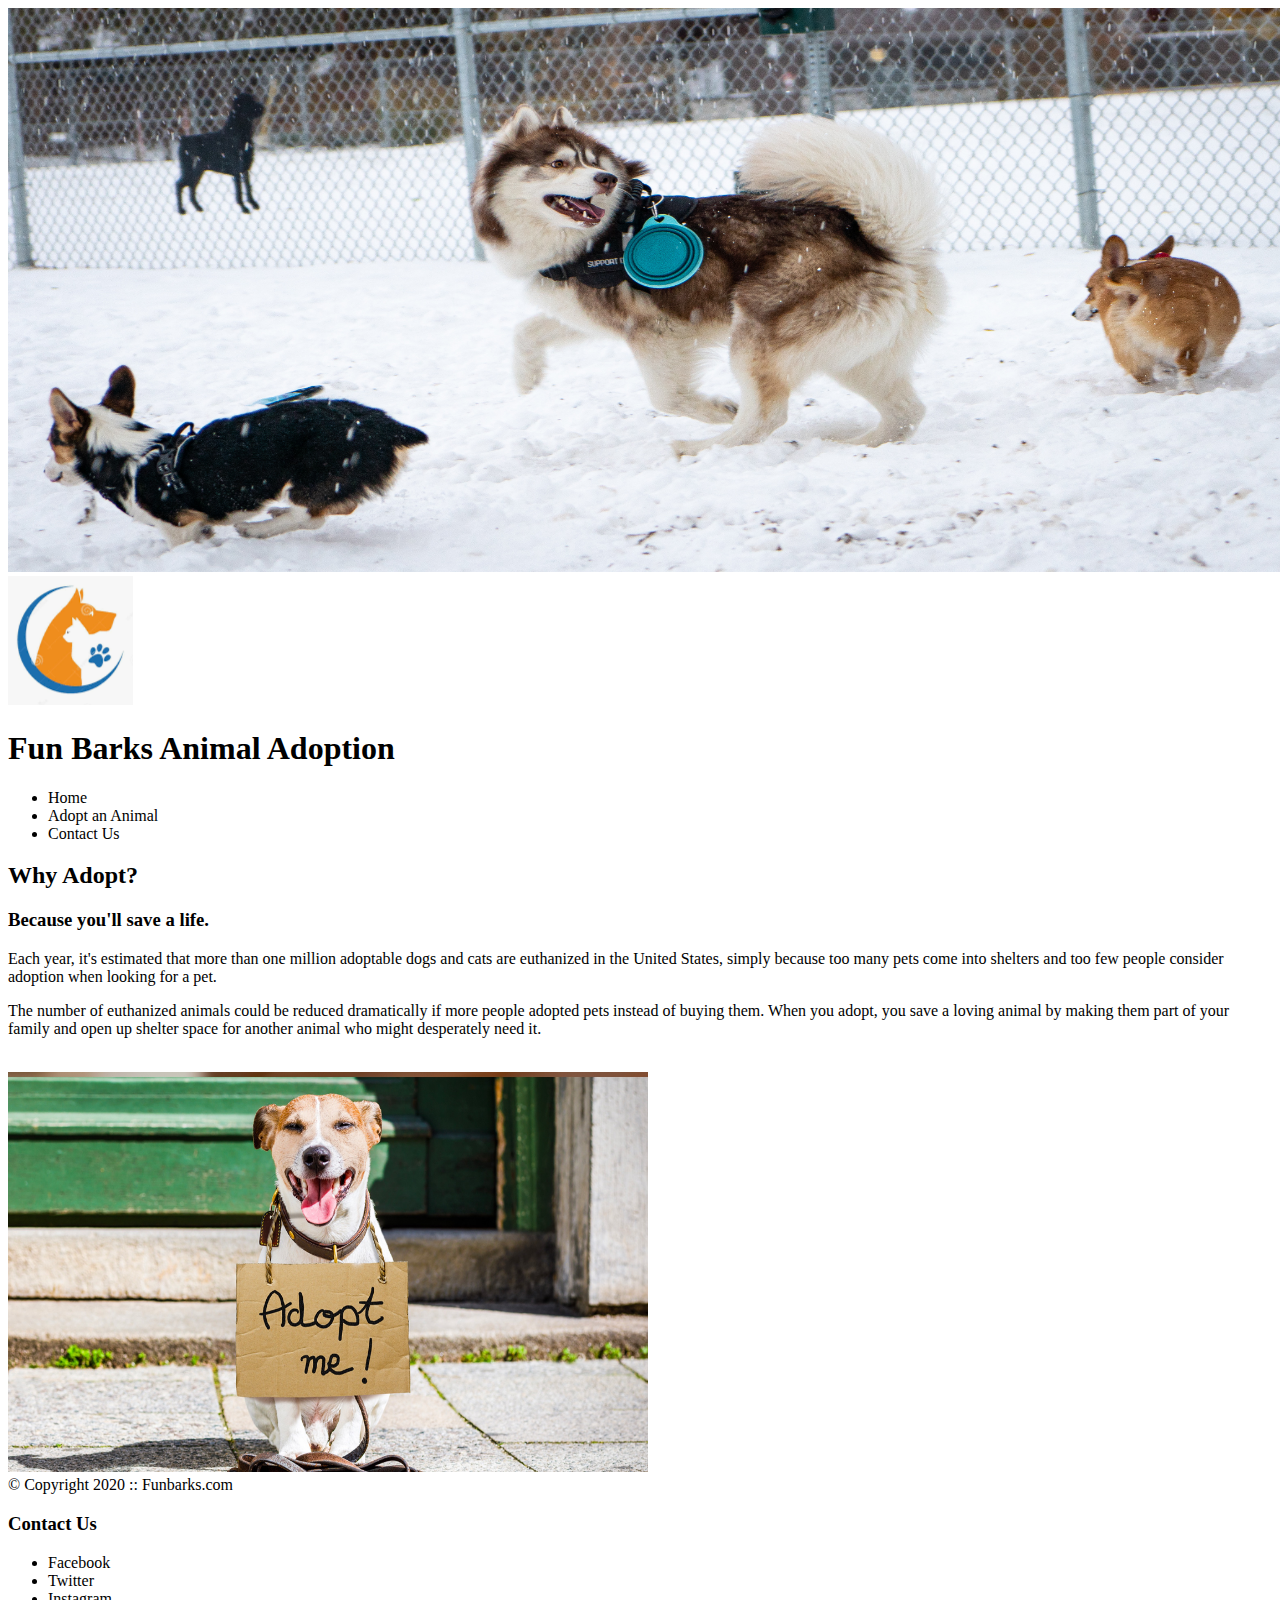
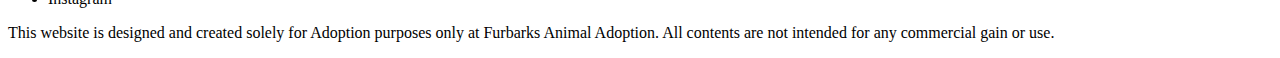
==== index.html @ 0d8e54c5 "first commit" ====
<!DOCTYPE html>
<html lang="en">
<head>
    <meta charset="UTF-8">
    <meta http-equiv="X-UA-Compatible" content="IE=edge">
    <meta name="viewport" content="width=device-width, initial-scale=1.0">
    <title>Your Local Aniaml Adoption</title>
</head>

<body>
    <div id="container">
<header>
    <img src="images/Dog.JPG" alt="Dog picture" width="1280" height="564">
    <div id="main-header">
        <div id="logo">
    <img src="images/logo.PNG" alt="logo" width="125">
    <h1>Fun Barks Animal Adoption</h1>
        </div>
    
    </div>
    </div>
    <nav class="main-menu">
        <ul>
            <li>Home</li>
            <li>Adopt an Animal</li>
            <li>Contact Us</li>
        </ul>

    </nav>
</header>
<main>
    <h2>Why Adopt?</h2>
    <h3>Because you'll save a life.</h3>
    <p>Each year, it's estimated that more than one million adoptable dogs and cats are euthanized in the United States, simply because too many pets come into shelters and too few people consider adoption when looking for a pet.</p>
    <p>The number of euthanized animals could be reduced dramatically if more people adopted pets instead of buying them. When you adopt, you save a loving animal by making them part of your family and open up shelter space for another animal who might desperately need it.</p><br>
    <img src="images/adopt me.jpeg" alt="adopt dog picture" width="640" height="400">



</main>
<footer>
    <div id="last part">
        <div class="copyright">
            &copy; Copyright 2020 :: Funbarks.com
            <div class="meida">
                <h3>Contact Us</h3>
                <nav>
                    <ul>
                        <li>Facebook</li>
                        <li>Twitter</li>
                        <li>Instagram</li>
                    </ul>
                </nav>

            </div>
        </div>
    </div>
    <div id="last part2"
    ><p>
        This website is designed and created solely for Adoption purposes only at Furbarks Animal Adoption. All contents are not intended for any commercial gain or use.</p>
    </div>
</footer> 
</div>  
</body>
</html>
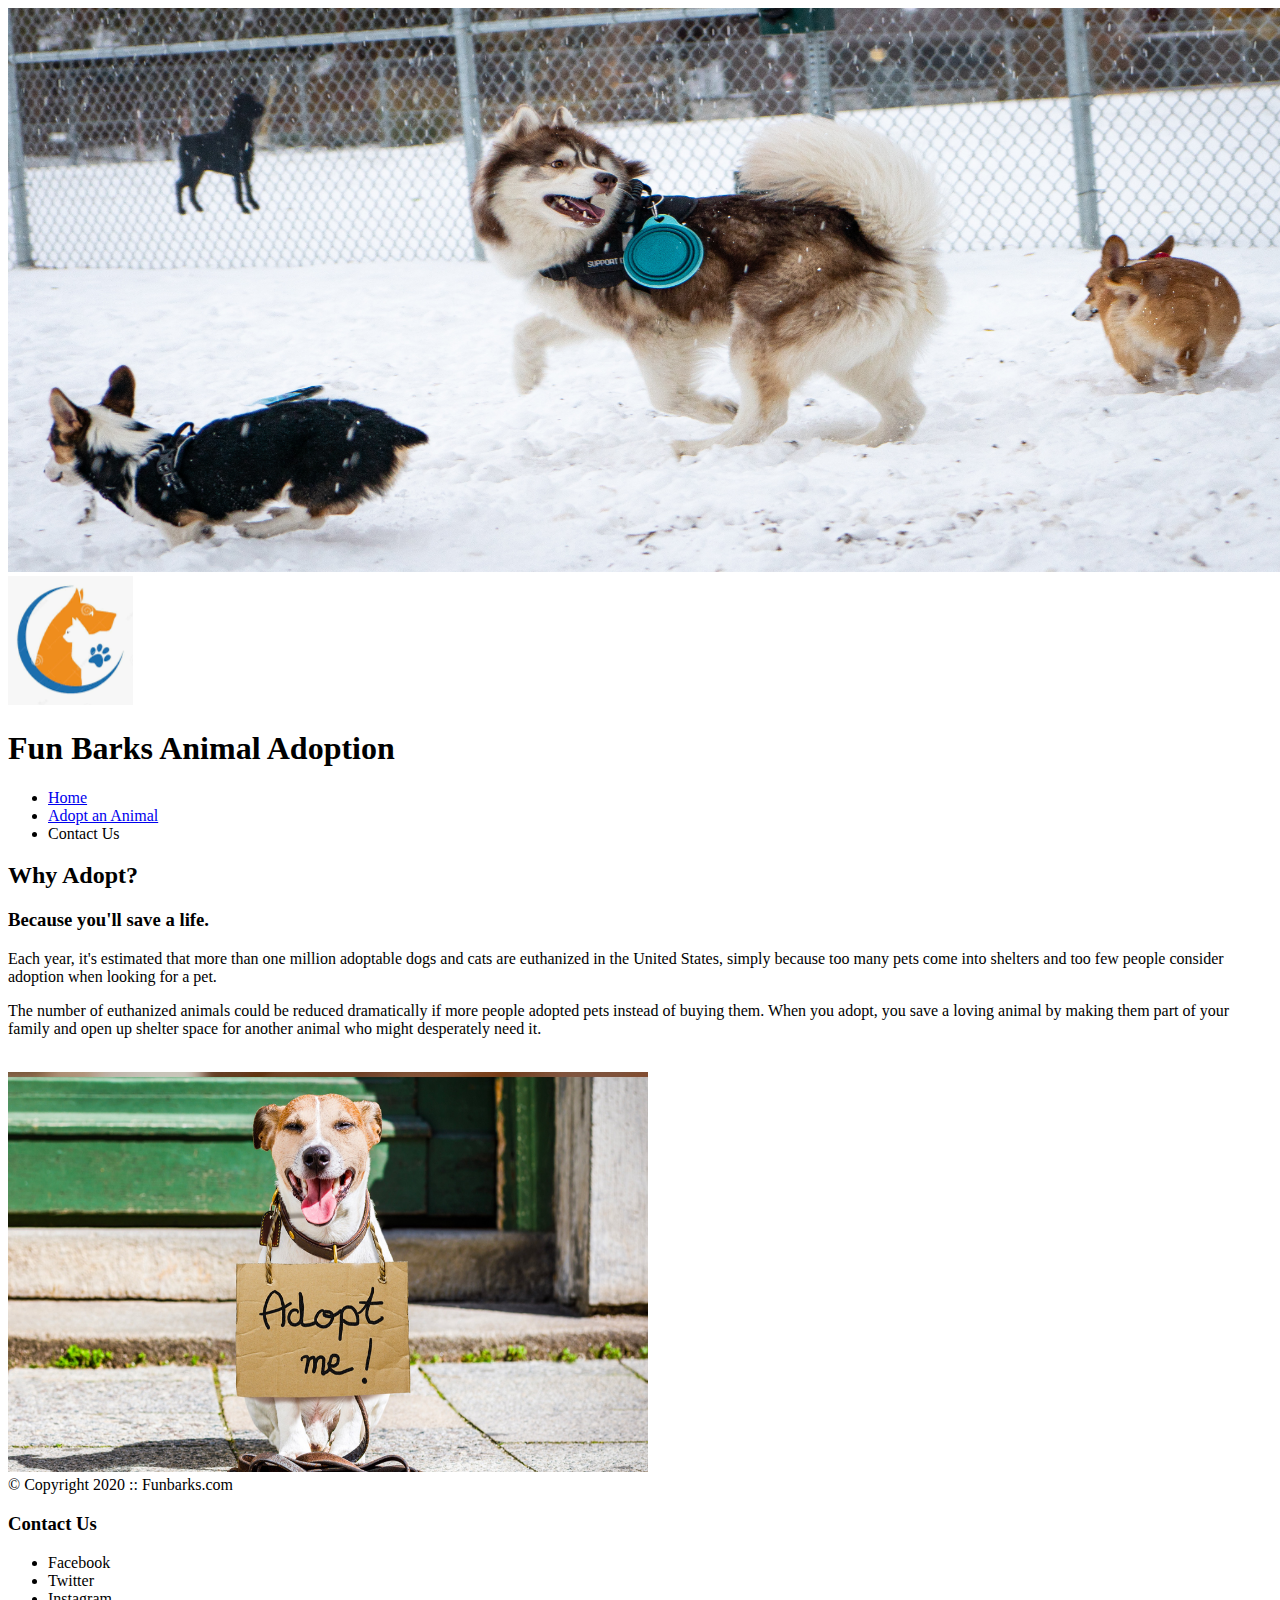
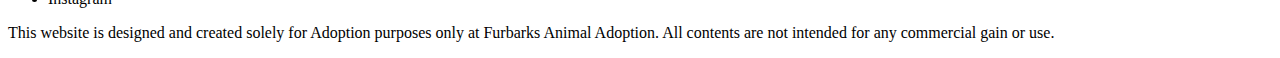
==== commit 4130c2fd: "third commit" ====
--- a/index.html
+++ b/index.html
@@ -21,8 +21,8 @@
     </div>
     <nav class="main-menu">
         <ul>
-            <li>Home</li>
-            <li>Adopt an Animal</li>
+            <li><a href="index.html">Home</a></li>
+            <li><a href="Adopt.html">Adopt an Animal</a></li>
             <li>Contact Us</li>
         </ul>
 
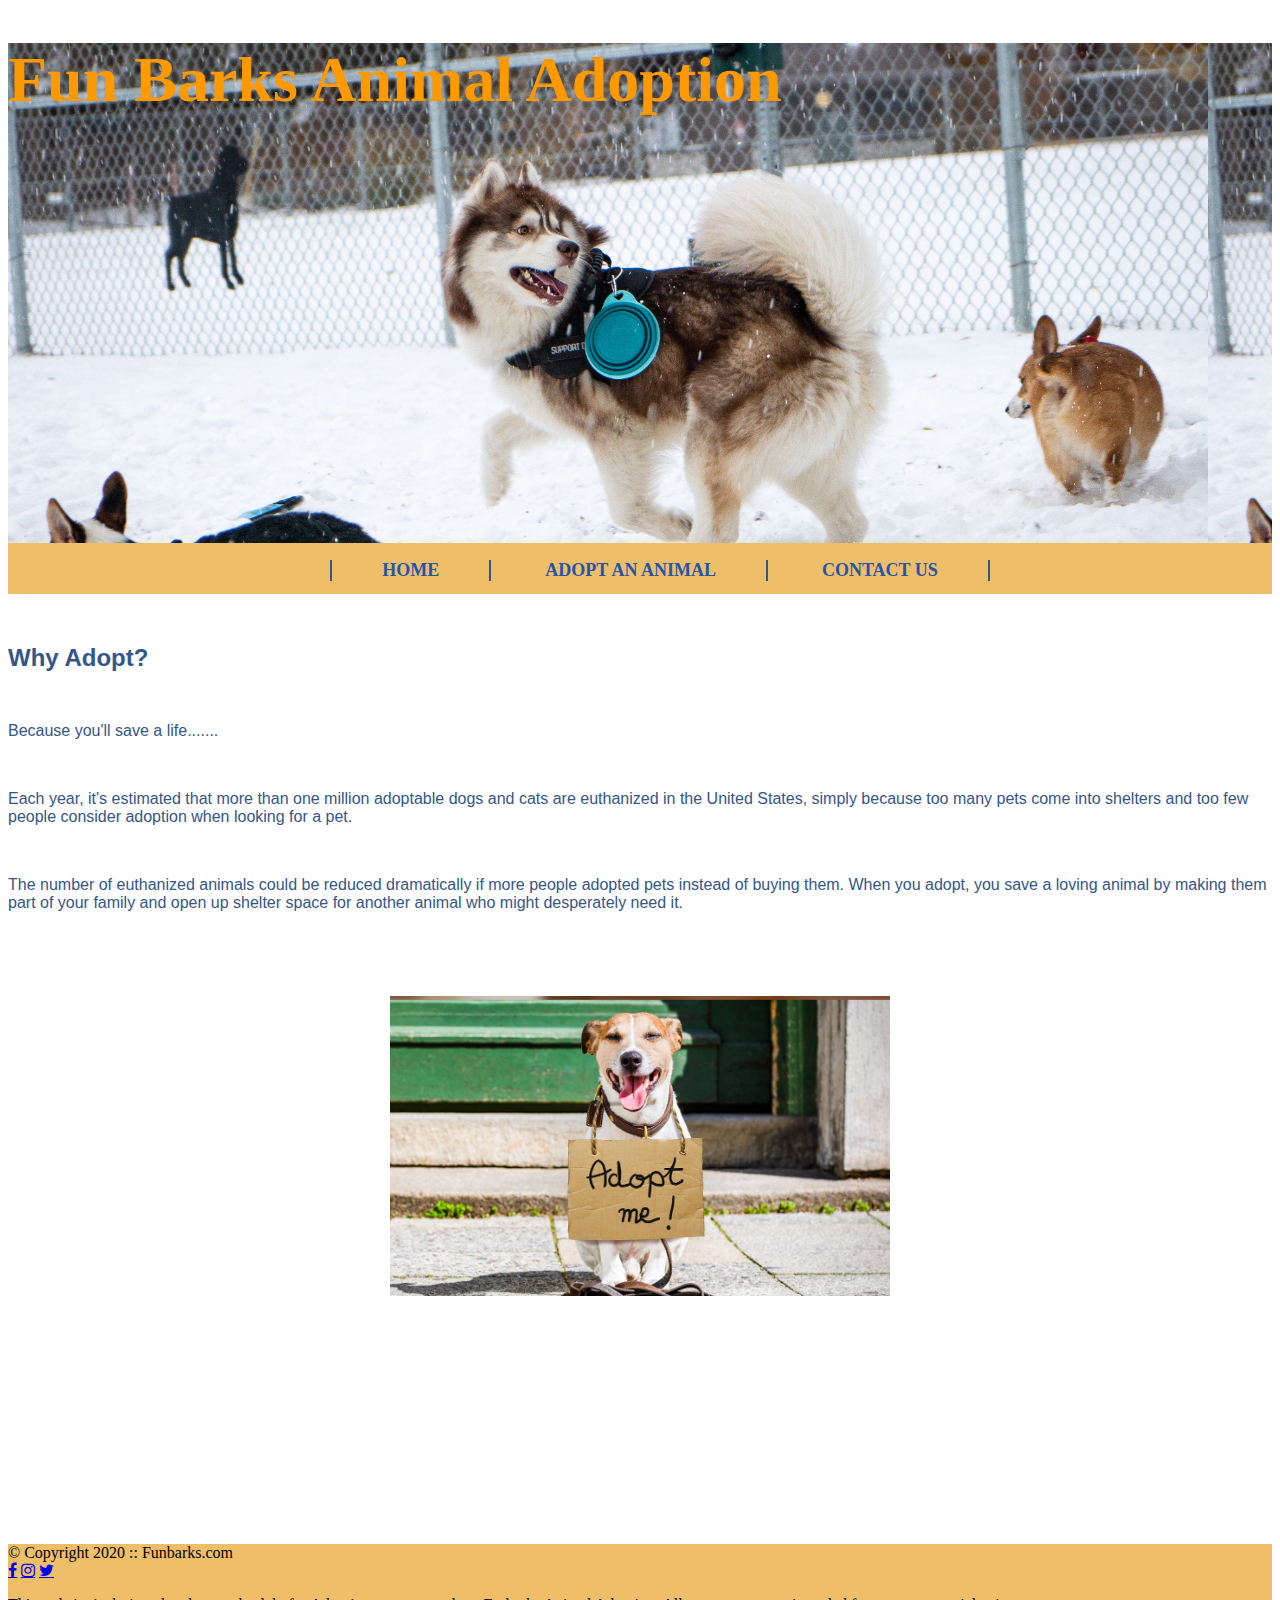
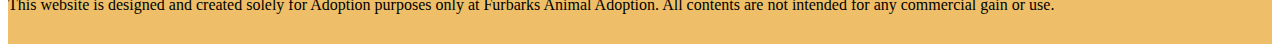
==== commit 0efbbee3: "week2 commit1" ====
--- a/index.html
+++ b/index.html
@@ -5,35 +5,37 @@
     <meta http-equiv="X-UA-Compatible" content="IE=edge">
     <meta name="viewport" content="width=device-width, initial-scale=1.0">
     <title>Your Local Aniaml Adoption</title>
+    <link rel="stylesheet" href="style.css">
+    <link rel="stylesheet" href="https://cdnjs.cloudflare.com/ajax/libs/font-awesome/4.7.0/css/font-awesome.min.css">
+  
+    
 </head>
 
-<body>
+<body id="home">
     <div id="container">
 <header>
-    <img src="images/Dog.JPG" alt="Dog picture" width="1280" height="564">
     <div id="main-header">
         <div id="logo">
-    <img src="images/logo.PNG" alt="logo" width="125">
-    <h1>Fun Barks Animal Adoption</h1>
+            <h1>Fun Barks Animal Adoption</h1>
         </div>
     
     </div>
     </div>
     <nav class="main-menu">
         <ul>
-            <li><a href="index.html">Home</a></li>
+            <li class="active"><a href="index.html">Home</a></li>
             <li><a href="Adopt.html">Adopt an Animal</a></li>
-            <li>Contact Us</li>
+            <li><a href="contactus.html">Contact Us</a></li>
         </ul>
 
     </nav>
 </header>
 <main>
     <h2>Why Adopt?</h2>
-    <h3>Because you'll save a life.</h3>
+    <p id="heart">Because you'll save a life.......</p>
     <p>Each year, it's estimated that more than one million adoptable dogs and cats are euthanized in the United States, simply because too many pets come into shelters and too few people consider adoption when looking for a pet.</p>
     <p>The number of euthanized animals could be reduced dramatically if more people adopted pets instead of buying them. When you adopt, you save a loving animal by making them part of your family and open up shelter space for another animal who might desperately need it.</p><br>
-    <img src="images/adopt me.jpeg" alt="adopt dog picture" width="640" height="400">
+    <img src="images/adopt me.jpeg" alt="adopt dog picture" width="500" height="300">
 
 
 
@@ -42,17 +44,12 @@
     <div id="last part">
         <div class="copyright">
             &copy; Copyright 2020 :: Funbarks.com
+        </div>
             <div class="meida">
-                <h3>Contact Us</h3>
-                <nav>
-                    <ul>
-                        <li>Facebook</li>
-                        <li>Twitter</li>
-                        <li>Instagram</li>
-                    </ul>
-                </nav>
-
-            </div>
+                <a href="#" class="fa fa-facebook"></a>
+                <a href="#" class="fa fa-instagram"></a>
+                <a href="#" class="fa fa-twitter"></a>
+            
         </div>
     </div>
     <div id="last part2"
--- a/style.css
+++ b/style.css
@@ -0,0 +1,112 @@
+header{
+    height: 500px;
+    font-size: xx-large;
+    color: rgb(255, 153, 0);
+    background-position: 0 -200px;
+}
+#home header{
+    background:url(images/Dog.JPG);
+    background-size: 1200px;
+}
+#adopt header{
+    background:url(images/Dog.JPG);
+    background-size: 1200px;
+}
+#contact header{
+    background:url(images/Dog.JPG);
+    background-size: 1200px;
+}
+nav{
+    background-color: #eebf68;
+    height: 50px;
+    padding-top: 1px;
+    text-align: center;
+}
+.main-menu ul li{
+    list-style-type: none;
+    display: inline-block;
+    padding:0 50px;
+    text-transform: uppercase;
+    border-right:2px solid #345688;
+    
+}
+li:first-child{
+    border-left: 2px solid #345688;
+}
+
+.main-menu ul li a{
+    text-decoration: none;
+    font-weight: bold;
+    font-size: large;
+    
+}
+.main-menu ul li a:link{
+    color:rgb(38, 84, 170);
+}
+.main-menu ul li a:visited{
+    color: #345688;;
+}
+.main-menu ul li a:hover{
+    color:white;
+    
+}
+
+.main-menu ul li a:active{
+    color: salmon;
+}
+
+main{
+    height: 900px;
+}
+main h2,main p{
+    font-family: Arial, Helvetica, sans-serif;
+    margin-top:50px;
+    color:#345688;
+}
+footer{
+    background:#eebf68;
+    height: 100px;
+}
+/*home*/
+
+img{
+    margin:50px auto 50px auto;
+    display: block;
+}
+
+/*adopt*/
+
+table{
+    width:800px;
+    margin: 50px auto 0 auto;
+    font-family: Arial, Helvetica, sans-serif;
+}
+caption{
+    background: rgb(150, 105, 156);
+    height:40px;
+    color: white;
+    padding-top:15px;
+    font-weight: bold;
+    font-size: larger;
+}
+thead{
+    background: rgb(187, 150, 192);
+    
+}
+tbody{
+    background: rgb(212, 195, 214);
+    text-align: center;
+}
+tr td:first-child{
+    background: rgb(187, 150, 192);
+}
+th,td{
+    width:350px;
+    height:50px;
+}
+table,caption,th,td{
+    border:1px solid rgb(216, 186, 13);
+}
+
+/*form*/
+
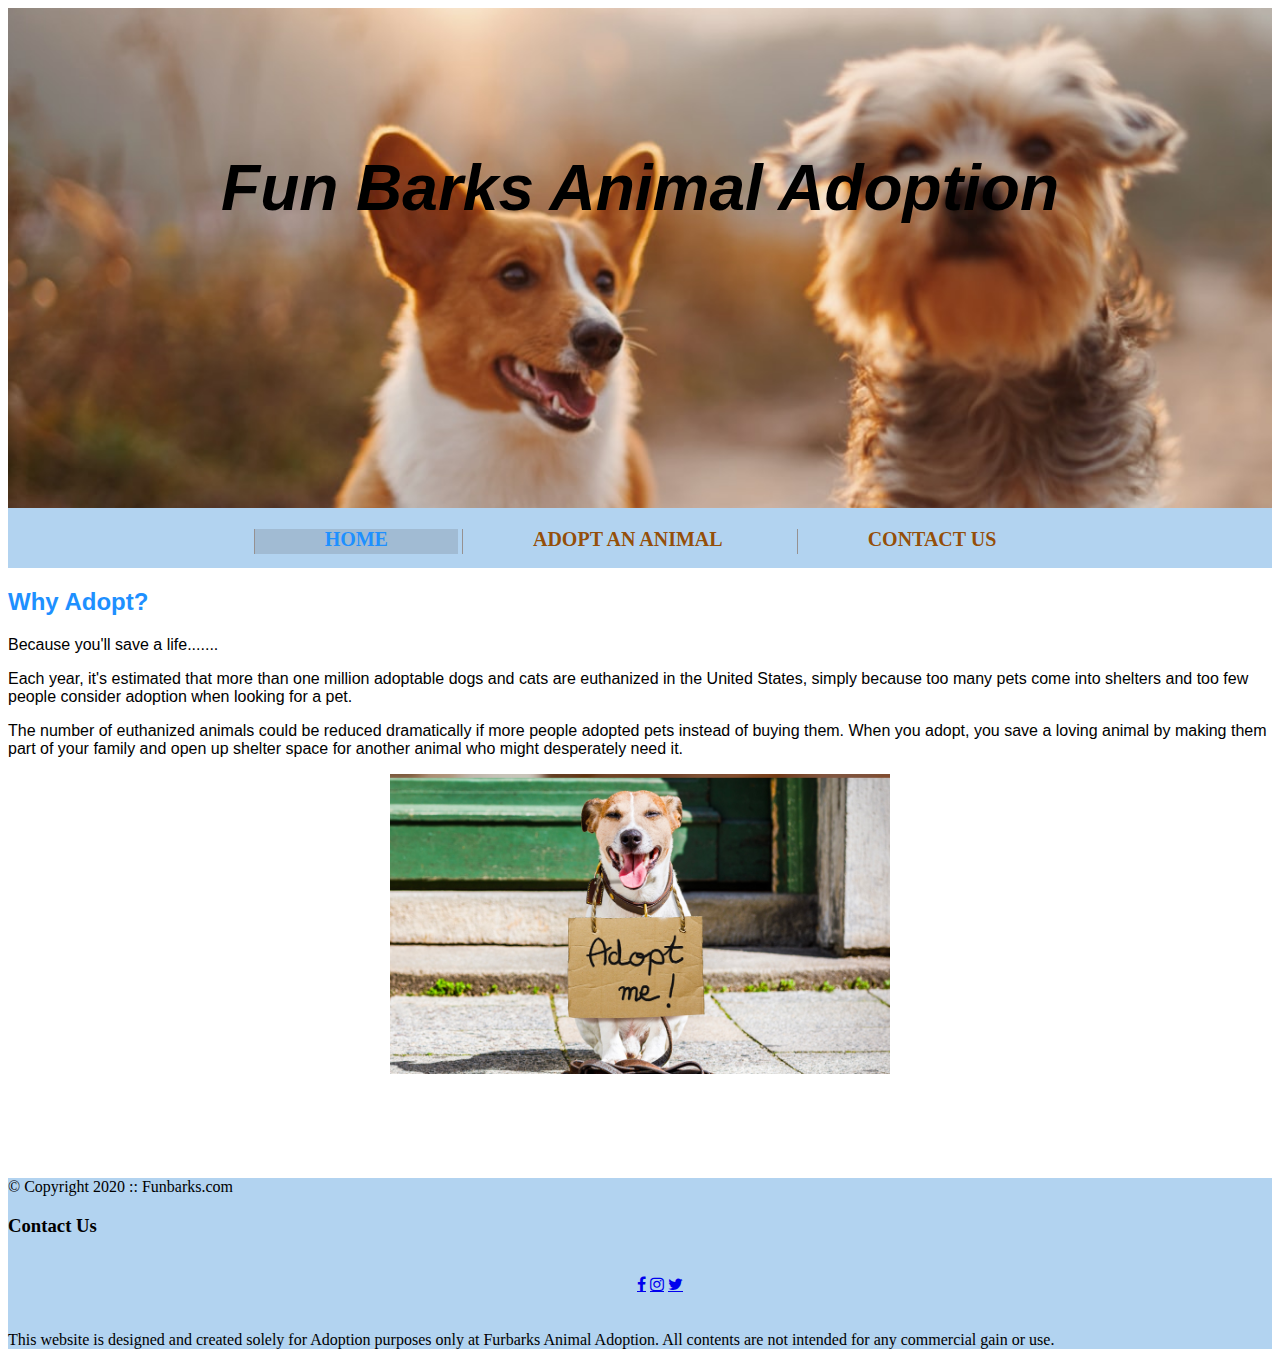
==== commit 13ce3cee: "week2 commit2" ====
--- a/index.html
+++ b/index.html
@@ -31,29 +31,37 @@
     </nav>
 </header>
 <main>
-    <h2>Why Adopt?</h2>
-    <p id="heart">Because you'll save a life.......</p>
-    <p>Each year, it's estimated that more than one million adoptable dogs and cats are euthanized in the United States, simply because too many pets come into shelters and too few people consider adoption when looking for a pet.</p>
-    <p>The number of euthanized animals could be reduced dramatically if more people adopted pets instead of buying them. When you adopt, you save a loving animal by making them part of your family and open up shelter space for another animal who might desperately need it.</p><br>
-    <img src="images/adopt me.jpeg" alt="adopt dog picture" width="500" height="300">
+        <div class="words">
+             <h2>Why Adopt?</h2>
+             <p>Because you'll save a life.......</p>
+             <p>Each year, it's estimated that more than one million adoptable dogs and cats are euthanized in the United States, simply because too many pets come into shelters and too few people consider adoption when looking for a pet.</p>
+             <p>The number of euthanized animals could be reduced dramatically if more people adopted pets instead of buying them. When you adopt, you save a loving animal by making them part of your family and open up shelter space for another animal who might desperately need it.</p>
+        </div>
+        <div class="picture">
+            <img src="images/adopt me.jpeg" alt="adopt dog picture" width="500" height="300">
+       </div>
+</main>
 
 
-
-</main>
 <footer>
     <div id="last part">
         <div class="copyright">
             &copy; Copyright 2020 :: Funbarks.com
-        </div>
             <div class="meida">
+                <h3>Contact Us</h3>
+                <nav id="media">
+                    <ul>
                 <a href="#" class="fa fa-facebook"></a>
                 <a href="#" class="fa fa-instagram"></a>
                 <a href="#" class="fa fa-twitter"></a>
-            
+                    </ul>
+                </nav>
+
+            </div>
         </div>
     </div>
-    <div id="last part2"
-    ><p>
+    <div id="last part2">
+        <p>
         This website is designed and created solely for Adoption purposes only at Furbarks Animal Adoption. All contents are not intended for any commercial gain or use.</p>
     </div>
 </footer> 
--- a/style.css
+++ b/style.css
@@ -1,80 +1,110 @@
 header{
-    height: 500px;
+    width: 100%;
+    height: 400px;
+    background-repeat: none;
+    text-align: center;
+    padding-top: 100px;
     font-size: xx-large;
-    color: rgb(255, 153, 0);
+    font-family: Arial, Helvetica, sans-serif;
+    font-weight: bold;
+    font-style: italic;
+}
+#home header{
+    background:url(images/lovely\ dogs.jpeg);
+    background-size: 1500px;
+    background-position: 0 -100px;
+}
+#adopt header{
+    background: url(images/lovely\ dogs2.jpeg);
+    background-size: 1500px;
     background-position: 0 -200px;
-}
-#home header{
-    background:url(images/Dog.JPG);
-    background-size: 1200px;
-}
-#adopt header{
-    background:url(images/Dog.JPG);
-    background-size: 1200px;
+    
 }
 #contact header{
-    background:url(images/Dog.JPG);
-    background-size: 1200px;
+    background: url(images/lovely\ dogs3.jpeg);
+    background-size: 1500px;
+    background-position: 0 -100px;
+}
+header nav{
+    width: 100%;
+    height: 100px;
 }
 nav{
-    background-color: #eebf68;
-    height: 50px;
-    padding-top: 1px;
-    text-align: center;
-}
-.main-menu ul li{
+    text-align: center;
+    background-color: rgb(178, 211, 240);
+    height: 55px;
+    padding-top:5px;
+}
+li{
     list-style-type: none;
     display: inline-block;
-    padding:0 50px;
-    text-transform: uppercase;
-    border-right:2px solid #345688;
-    
-}
-li:first-child{
-    border-left: 2px solid #345688;
-}
-
-.main-menu ul li a{
+    padding:0 70px;
+    padding-bottom: 15px;;
+    border-left: 1px solid rgb(150, 145, 145);
+    line-height: 20px;
+    font-size: 20px;
+    font-weight: bold;
+    height: 10px;
+    text-transform: uppercase
+    
+}
+li a{
     text-decoration: none;
-    font-weight: bold;
-    font-size: large;
-    
-}
-.main-menu ul li a:link{
-    color:rgb(38, 84, 170);
-}
-.main-menu ul li a:visited{
-    color: #345688;;
-}
-.main-menu ul li a:hover{
-    color:white;
-    
-}
-
-.main-menu ul li a:active{
-    color: salmon;
+    color:rgba(148, 75, 3, 0.973);
+}
+li a:hover{
+    color: dodgerblue;
+}
+li.active{
+    background-color: rgb(97, 97, 97,0.2) ;
+}
+li.active a{
+    color: dodgerblue;
 }
 
 main{
-    height: 900px;
-}
-main h2,main p{
+    margin-top: 20px;
+    width: 100%;
     font-family: Arial, Helvetica, sans-serif;
-    margin-top:50px;
-    color:#345688;
-}
+}
+
+main .picture{
+    text-align:center;
+}
+
+
+main h2{
+    color: dodgerblue;
+}
+
+
+
 footer{
-    background:#eebf68;
-    height: 100px;
-}
-/*home*/
-
-img{
-    margin:50px auto 50px auto;
-    display: block;
-}
-
-/*adopt*/
+    background-color: rgb(178, 211, 240);
+    margin-top: 100px;
+    width: 100%;
+    height:155px;
+    padding-bottom: 1em;
+    
+}
+
+footer #lastpart .copyright{
+    padding:3.5em 3.5em 3.5em 13em;
+    float: left;
+    font-size: 0.9em;
+}
+footer #lastpart .media{
+    padding:2.5em;
+    margin-right: 20px;
+    float:right;
+}
+footer #lastpart2{
+    clear:both
+}
+footer #lastpart2 p{
+    font-size:0.85;
+    text-align: center;
+}
 
 table{
     width:800px;
@@ -108,5 +138,75 @@
     border:1px solid rgb(216, 186, 13);
 }
 
-/*form*/
-
+form{
+    margin-top: 10px;
+    margin-left:407px;
+    width:43%;
+}
+legend{
+    text-transform: uppercase;
+    color: dodgerblue;
+    font-weight: bold;
+}
+fieldset{
+    border:4px solid dodgerblue;
+    height: 500px;
+}
+label{
+    font-weight: bold;
+    font-size: 15px;
+    margin-left:25px;
+}
+
+input{
+    display: block;
+}
+.textbox label{
+    display:block;
+    margin-top: 10px;
+}
+.radios{
+    margin-top: 15px;
+}
+.radios label {
+    display: inline;
+}
+.selectmenu{
+    margin-top: 15px;
+}
+
+.selectmenu label{
+    display:inline;
+}
+input{
+    margin-left: 25px; 
+}
+
+.textbox input{
+    width:390px;
+}
+.commentbox label{
+    display: block;
+    margin-top: 15px;
+}
+textarea{
+    width:400px;
+    height: 180px;
+    margin-left: 25px;
+    
+}
+
+input[type="submit"]{
+    width:120px;
+    height:40px;
+    margin-top: 15px;
+    margin-bottom: 15px;
+    margin-left: 310px;
+    background-color: #4977D1;
+    color:white;
+    font-weight: bold;
+    font-size: medium;
+}
+input[type="radio"]{
+    display:inline
+}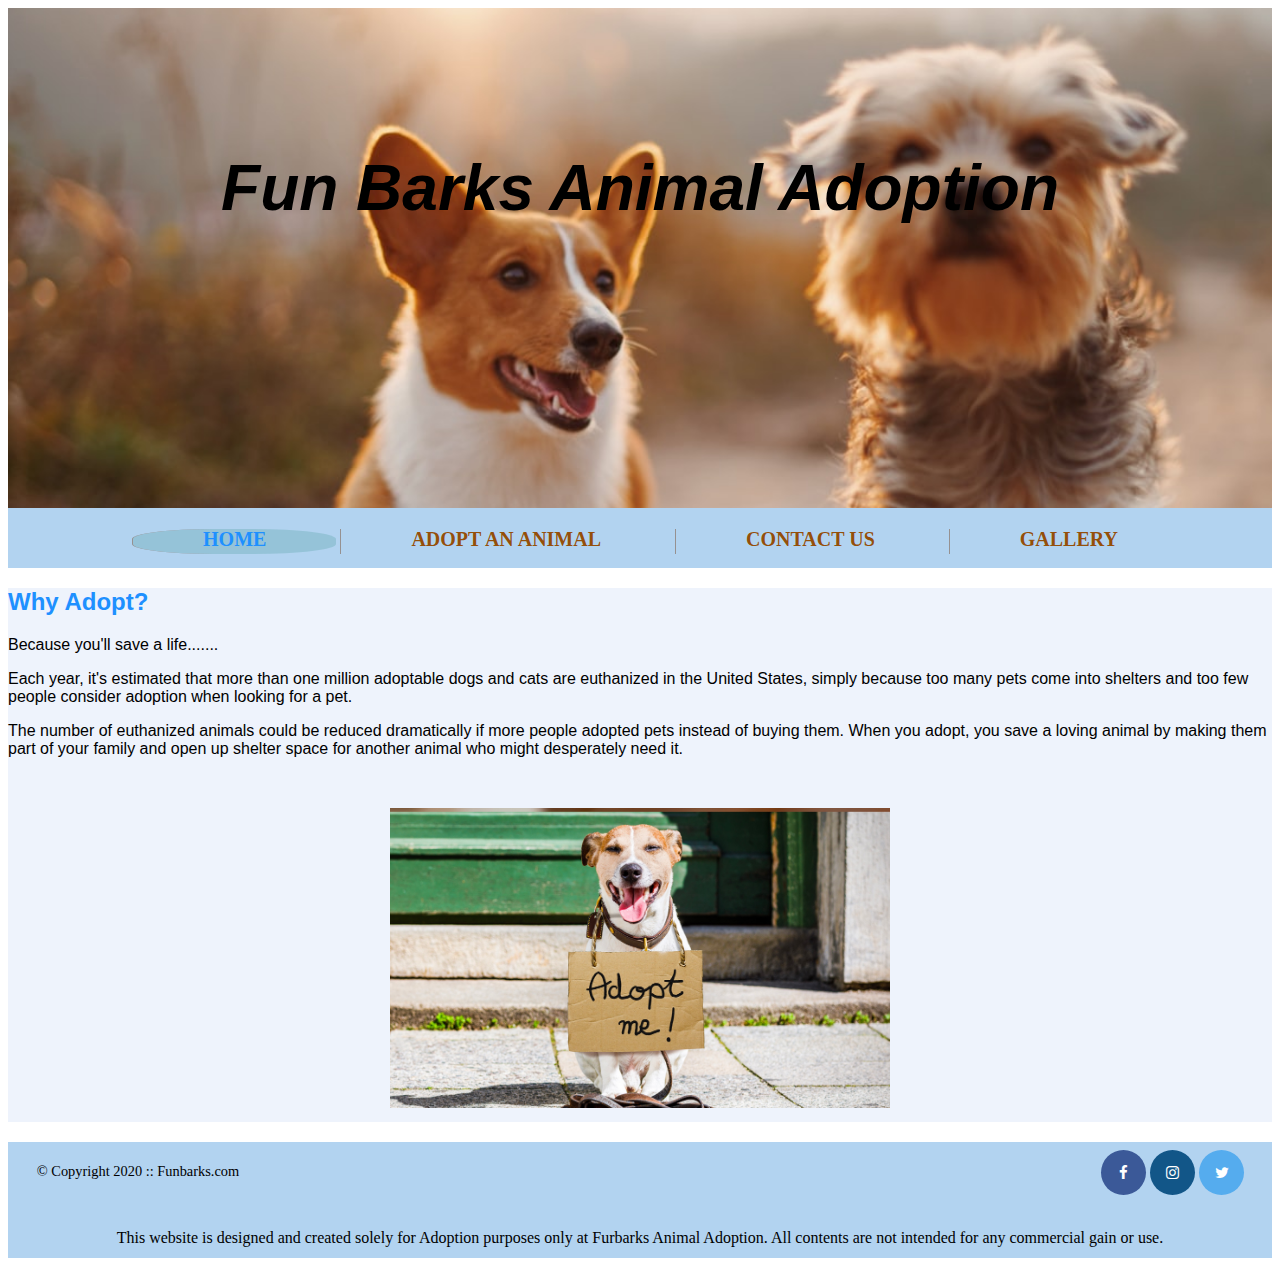
==== commit ead3bce3: "1st java commit" ====
--- a/index.html
+++ b/index.html
@@ -26,6 +26,7 @@
             <li class="active"><a href="index.html">Home</a></li>
             <li><a href="Adopt.html">Adopt an Animal</a></li>
             <li><a href="contactus.html">Contact Us</a></li>
+            <li><a href="gallery.html">Gallery</a></li>
         </ul>
 
     </nav>
@@ -42,7 +43,7 @@
        </div>
 </main>
 
-
+<!--
 <footer>
     <div id="last part">
         <div class="copyright">
@@ -65,6 +66,22 @@
         This website is designed and created solely for Adoption purposes only at Furbarks Animal Adoption. All contents are not intended for any commercial gain or use.</p>
     </div>
 </footer> 
+-->
+<footer>
+    <div id="lastpart">
+        <div class="copyright">
+            &copy; Copyright 2020 :: Funbarks.com
+        </div>
+        <div class="contactme">
+            <a a href="#" class="fa fa-facebook"></a>
+            <a a href="#" class="fa fa-instagram"></a>
+            <a a href="#" class="fa fa-twitter"></a>
+        </div>
+    </div>
+    <div id="lastpart2">
+        <p>This website is designed and created solely for Adoption purposes only at Furbarks Animal Adoption. All contents are not intended for any commercial gain or use.</p>
+    </div>
+</footer> 
 </div>  
 </body>
 </html>--- a/style.css
+++ b/style.css
@@ -21,6 +21,11 @@
     
 }
 #contact header{
+    background: url(images/lovely\ dogs3.jpeg);
+    background-size: 1500px;
+    background-position: 0 -100px;
+}
+#gallery header{
     background: url(images/lovely\ dogs3.jpeg);
     background-size: 1500px;
     background-position: 0 -100px;
@@ -55,21 +60,25 @@
 li a:hover{
     color: dodgerblue;
 }
+
 li.active{
-    background-color: rgb(97, 97, 97,0.2) ;
+    background-color: rgba(36, 133, 120, 0.2) ;
+    border-radius: 40%;
 }
 li.active a{
     color: dodgerblue;
 }
 
 main{
-    margin-top: 20px;
     width: 100%;
     font-family: Arial, Helvetica, sans-serif;
+    background: rgb(171, 196, 241,0.2);
 }
 
 main .picture{
     text-align:center;
+    margin-top: 50px;
+    padding-bottom: 10px;
 }
 
 
@@ -81,13 +90,50 @@
 
 footer{
     background-color: rgb(178, 211, 240);
-    margin-top: 100px;
-    width: 100%;
-    height:155px;
-    padding-bottom: 1em;
-    
-}
-
+    margin-top: 20px;
+    width: 100%;
+    height:100px;
+    padding-bottom: 1em;  
+}
+footer #lastpart .copyright{
+    padding:1.5em 1.5em 0.5em 2em;
+    float: left;
+    font-size: 0.9em;
+} 
+footer #lastpart .contactme{
+    padding:0.5em;
+    margin-right:20px;
+    float:right;
+}
+footer #lastpart .contactme .fa{
+    font-size: 15px;
+    text-decoration: none;
+    width:15px;
+    padding:15px;
+    border-radius: 50%;
+    text-align: center;
+}
+footer #lastpart .contactme .fa-facebook{
+    background:#3b5998;
+    color:white;
+}
+footer #lastpart .contactme .fa-twitter{
+    background: #55ACEE;
+    color:white;
+}
+footer #lastpart .contactme .fa-instagram{
+    background: #125688;
+    color: white;
+}
+
+footer #lastpart2{
+    clear:both;
+    text-align: center;
+    padding-top: 10px;
+}
+
+
+/*
 footer #lastpart .copyright{
     padding:3.5em 3.5em 3.5em 13em;
     float: left;
@@ -105,7 +151,7 @@
     font-size:0.85;
     text-align: center;
 }
-
+*/
 table{
     width:800px;
     margin: 50px auto 0 auto;
@@ -140,8 +186,9 @@
 
 form{
     margin-top: 10px;
-    margin-left:407px;
+    margin-left:400px;
     width:43%;
+    padding-bottom: 10px;
 }
 legend{
     text-transform: uppercase;
@@ -202,11 +249,51 @@
     margin-top: 15px;
     margin-bottom: 15px;
     margin-left: 310px;
-    background-color: #4977D1;
+    background-color: rgba(148, 75, 3, 0.705);
     color:white;
     font-weight: bold;
     font-size: medium;
 }
 input[type="radio"]{
     display:inline
-}+}
+
+/*Gallery*/
+
+#gallery li.photo{
+    border: none;
+    width: 400px;
+    margin-top: 70px;
+    font-weight:400;
+    text-align: center;
+    font-size: medium;
+    text-transform:none;
+    
+}
+
+#gallery li.photo .desc{
+    font-weight: bold;
+    visibility:hidden;
+    background:rgb(160, 163, 167);
+    color: black;
+    opacity:0;
+    text-align:center;
+    height:50px;
+    bottom:200px;
+    padding-top: 30px;
+    
+}
+
+#gallery main ul#album li.photo:hover .desc{
+    visibility:visible;
+    opacity: 0.8;
+    position: relative;
+   
+    
+}
+
+#gallery main ul#album{
+    width:90%;
+    padding-left:140px;
+    
+}
